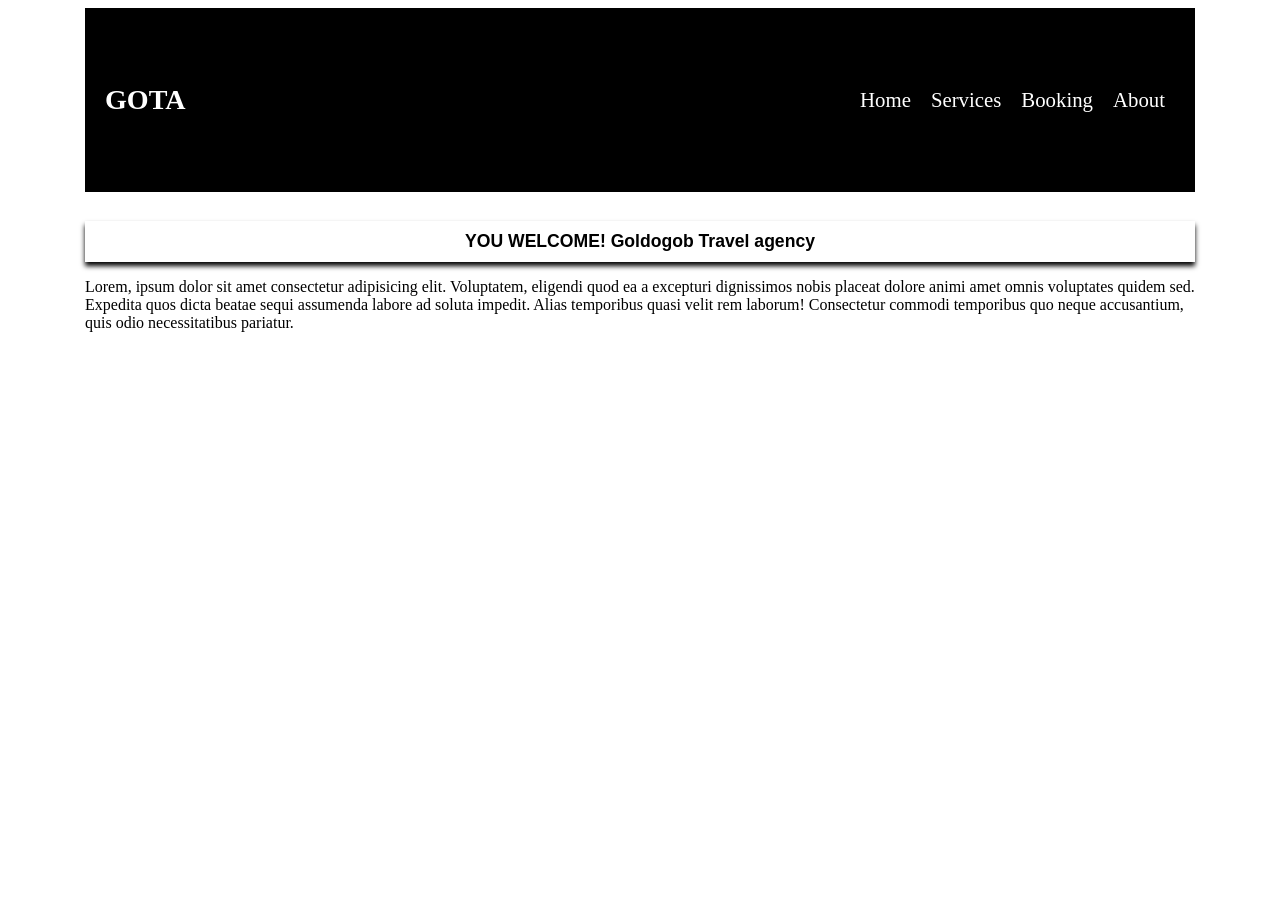
==== index.html @ 00cad71a "gota project" ====
<!DOCTYPE html>
<html lang="en">
<head>
    <meta charset="UTF-8">
    <meta name="viewport" content="width=device-width, initial-scale=1.0">
    <title>Goldogob Travel agency</title>
 <link rel="stylesheet" href="travel home page.css">
</head>
<body>

        <div class="container">

        <nav class="navbar">

        <div class="gota">     
            <h3>GOTA</h3>
        </div>

            <ul class="nav-links">
                <li><a href="#">Home</a></li>
                <li><a href="#">Services</a></li>
                <li><a href="#">Booking</a></li>
                <li><a href="#">About</a></li>
            </ul>
        </nav>

        <h2 class="soo">YOU WELCOME! Goldogob Travel agency</h2>
        <div class="paragraph">
        
            <p>Lorem, ipsum dolor sit amet consectetur adipisicing elit. Voluptatem, eligendi quod ea a excepturi dignissimos nobis placeat dolore animi amet omnis voluptates quidem sed. Expedita quos dicta beatae sequi assumenda labore ad soluta impedit. Alias temporibus quasi velit rem laborum! Consectetur commodi temporibus quo neque accusantium, quis odio necessitatibus pariatur.</p>
        </div>
    
    
    </div>
</body>
</html>
---- travel home page.css ----
.container{
    max-width: 1110px;
    margin-inline: auto;
}
.navbar{
    display: flex;
    justify-content:space-between;
    align-items: center;
    background-color: black;
    color: black;
    max-width: 100vw;
    height: 16vh;
    padding: 20px;
}

.nav-links{
    display: flex;
   list-style: none;
}

.nav-links a{
    text-decoration: none;
    padding: 10px;
    color: #fff;
    cursor: pointer;
    font-size: 1.3rem;
}

.nav-links a :hover{
    background-color: rgb(223, 161, 161);
}

.gota{
    font-family: Georgia, 'Times New Roman', Times, serif;
    font-size: 1.5rem;
    /* padding-right: 2rem; */
    margin-right: 1rem;
    color: #fff;
}

.soo{
    font-family: Arial, Helvetica, sans-serif;
    font-size: 1.1rem;
    box-shadow: 0 4px 5px 0;
    padding: 10px;
    margin-top: 1.8rem;
    text-align: center;

}


  footer
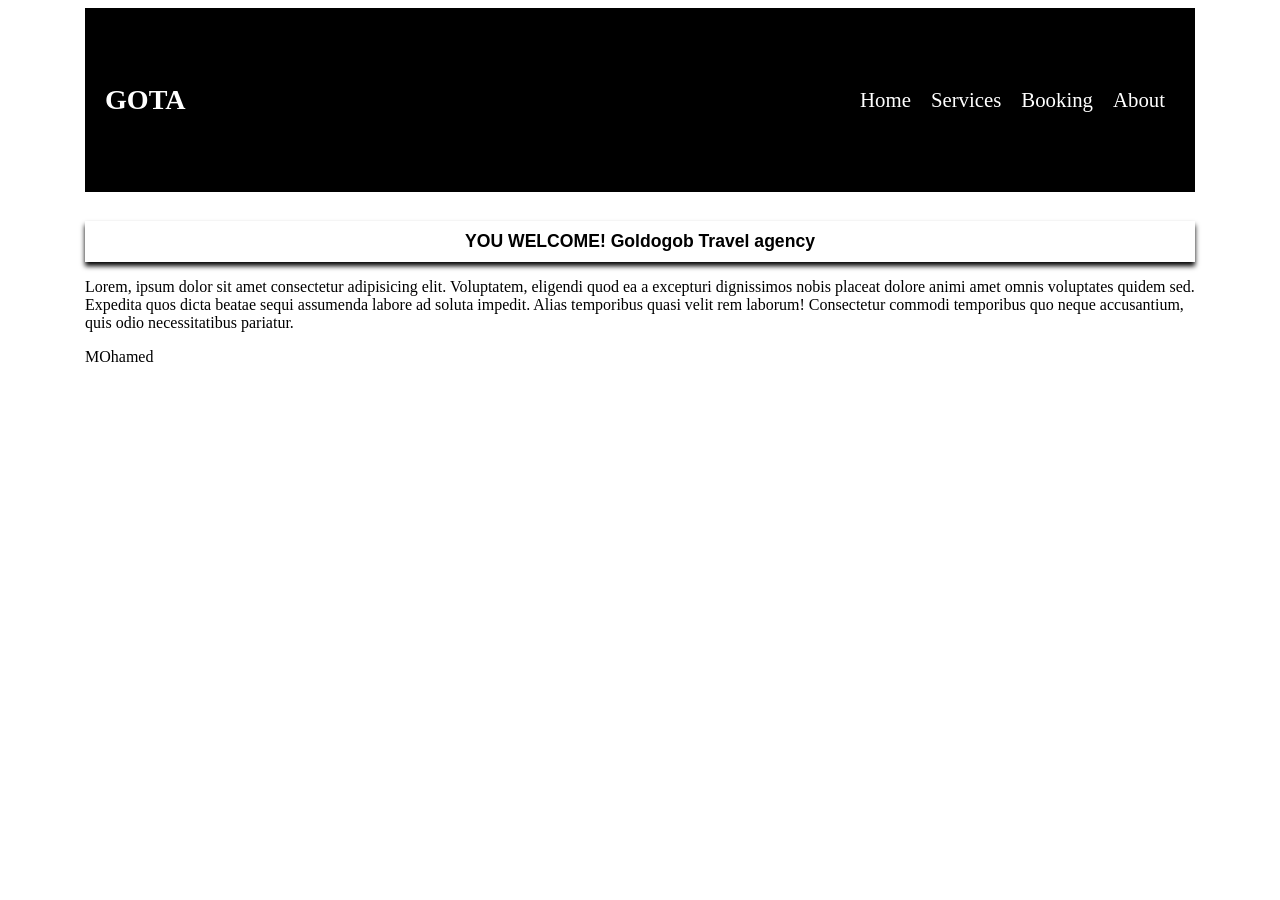
==== commit 695d976d: "thanks" ====
--- a/index.html
+++ b/index.html
@@ -29,7 +29,11 @@
         
             <p>Lorem, ipsum dolor sit amet consectetur adipisicing elit. Voluptatem, eligendi quod ea a excepturi dignissimos nobis placeat dolore animi amet omnis voluptates quidem sed. Expedita quos dicta beatae sequi assumenda labore ad soluta impedit. Alias temporibus quasi velit rem laborum! Consectetur commodi temporibus quo neque accusantium, quis odio necessitatibus pariatur.</p>
         </div>
-    
+
+        <p>MOhamed</p>
+
+
+               
     
     </div>
 </body>
